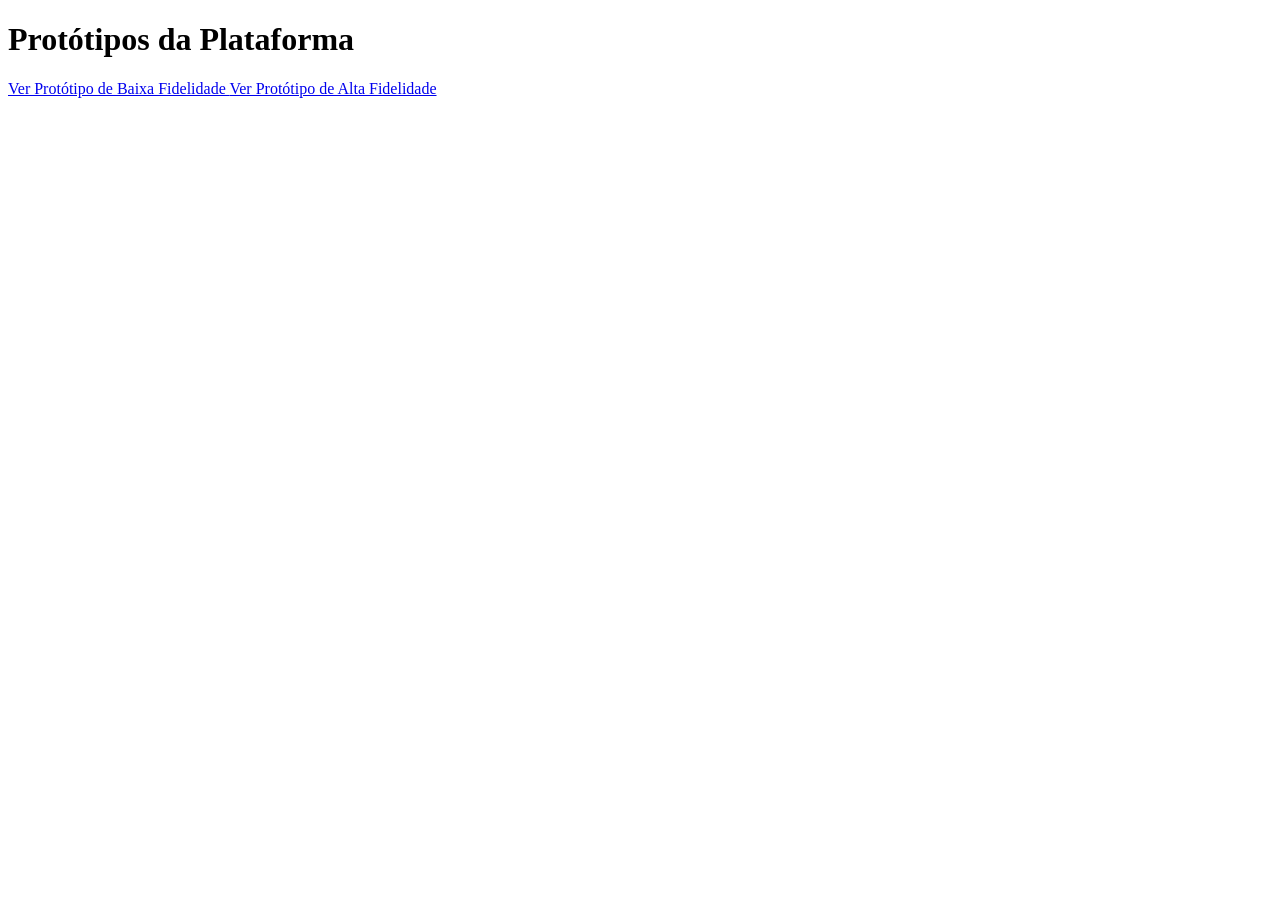
==== index.html @ ca990203 "atividade 07" ====
<!DOCTYPE html>
<html lang="pt-BR">

<head>
    <meta charset="UTF-8">
    <title>Protótipos - Plataforma de Cursos</title>
    <link rel="stylesheet" href="style.css">
</head>

<body>

    <div class="card">
        <h1>Protótipos da Plataforma</h1>

        <a href="acessibilidadeparaisodo.html" class="btn btn-baixa">
            Ver Protótipo de Baixa Fidelidade
        </a>

        <a href="altaqualidade.html" class="btn btn-alta">
            Ver Protótipo de Alta Fidelidade
        </a>
    </div>

</body>

</html>
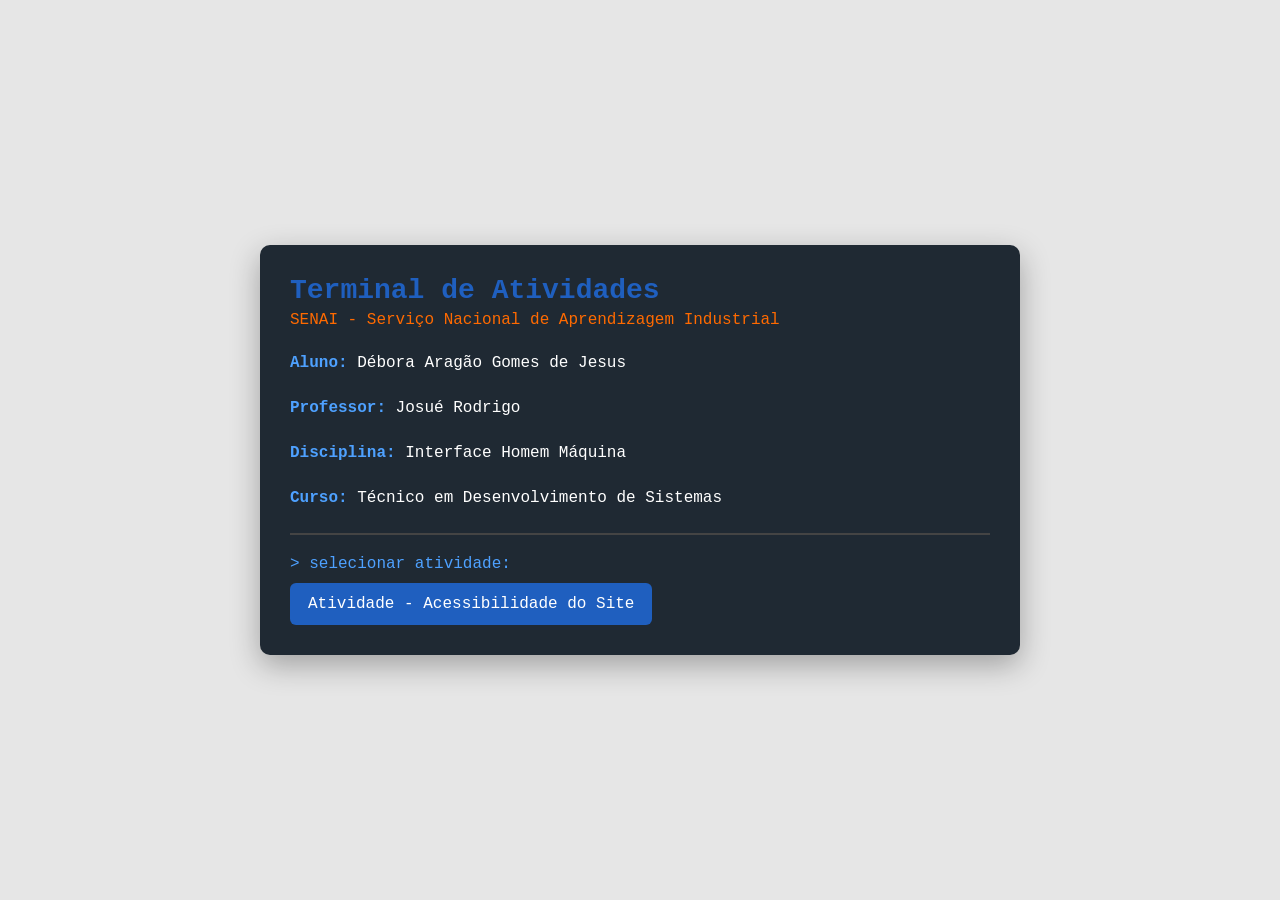
==== commit 50bc7afb: "atividade 07" ====
--- a/index.html
+++ b/index.html
@@ -3,22 +3,38 @@
 
 <head>
     <meta charset="UTF-8">
-    <title>Protótipos - Plataforma de Cursos</title>
+    <meta name="viewport" content="width=device-width, initial-scale=1.0">
+    <title>Terminal de Atividades - SENAI</title>
     <link rel="stylesheet" href="style.css">
 </head>
 
 <body>
 
-    <div class="card">
-        <h1>Protótipos da Plataforma</h1>
+    <div class="terminal">
 
-        <a href="acessibilidadeparaisodo.html" class="btn btn-baixa">
-            Ver Protótipo de Baixa Fidelidade
-        </a>
+        <div class="terminal-header">
+            <h1>Terminal de Atividades</h1>
+            <p class="instituicao">SENAI - Serviço Nacional de Aprendizagem Industrial</p>
+        </div>
 
-        <a href="altaqualidade.html" class="btn btn-alta">
-            Ver Protótipo de Alta Fidelidade
-        </a>
+        <div class="info">
+            <p><strong>Aluno:</strong> Débora Aragão Gomes de Jesus</p>
+            <p><strong>Professor:</strong> Josué Rodrigo</p>
+            <p><strong>Disciplina:</strong> Interface Homem Máquina</p>
+            <p><strong>Curso:</strong> Técnico em Desenvolvimento de Sistemas</p>
+        </div>
+
+        <div class="linha"></div>
+
+        <div class="atividades">
+            <p class="prompt">> selecionar atividade:</p>
+
+            <a href="acessibilidadeparaisodo.html" class="btn">
+                Atividade - Acessibilidade do Site
+            </a>
+
+        </div>
+
     </div>
 
 </body>
--- a/style.css
+++ b/style.css
@@ -0,0 +1,77 @@
+body {
+    margin: 0;
+    font-family: "Courier New", monospace;
+    background: #e6e6e6;
+    display: flex;
+    justify-content: center;
+    align-items: center;
+    height: 100vh;
+}
+
+/* Terminal */
+
+.terminal {
+    width: 700px;
+    background: #1f2933;
+    color: #ffffff;
+    border-radius: 10px;
+    box-shadow: 0 10px 30px rgba(0, 0, 0, 0.3);
+    padding: 30px;
+}
+
+/* Cabeçalho */
+
+.terminal-header h1 {
+    margin: 0;
+    color: #1f5fbf;
+    /* azul SENAI */
+    font-size: 28px;
+}
+
+.instituicao {
+    color: #ff6a00;
+    /* laranja SENAI */
+    margin-top: 5px;
+}
+
+/* Informações */
+
+.info {
+    margin-top: 20px;
+    line-height: 1.8;
+}
+
+.info strong {
+    color: #4ea1ff;
+}
+
+/* Linha separadora */
+
+.linha {
+    height: 2px;
+    background: #444;
+    margin: 20px 0;
+}
+
+/* Prompt estilo terminal */
+
+.prompt {
+    color: #4ea1ff;
+    margin-bottom: 10px;
+}
+
+/* Botão */
+
+.btn {
+    display: inline-block;
+    padding: 12px 18px;
+    background: #1f5fbf;
+    color: white;
+    text-decoration: none;
+    border-radius: 6px;
+    transition: 0.3s;
+}
+
+.btn:hover {
+    background: #ff6a00;
+}
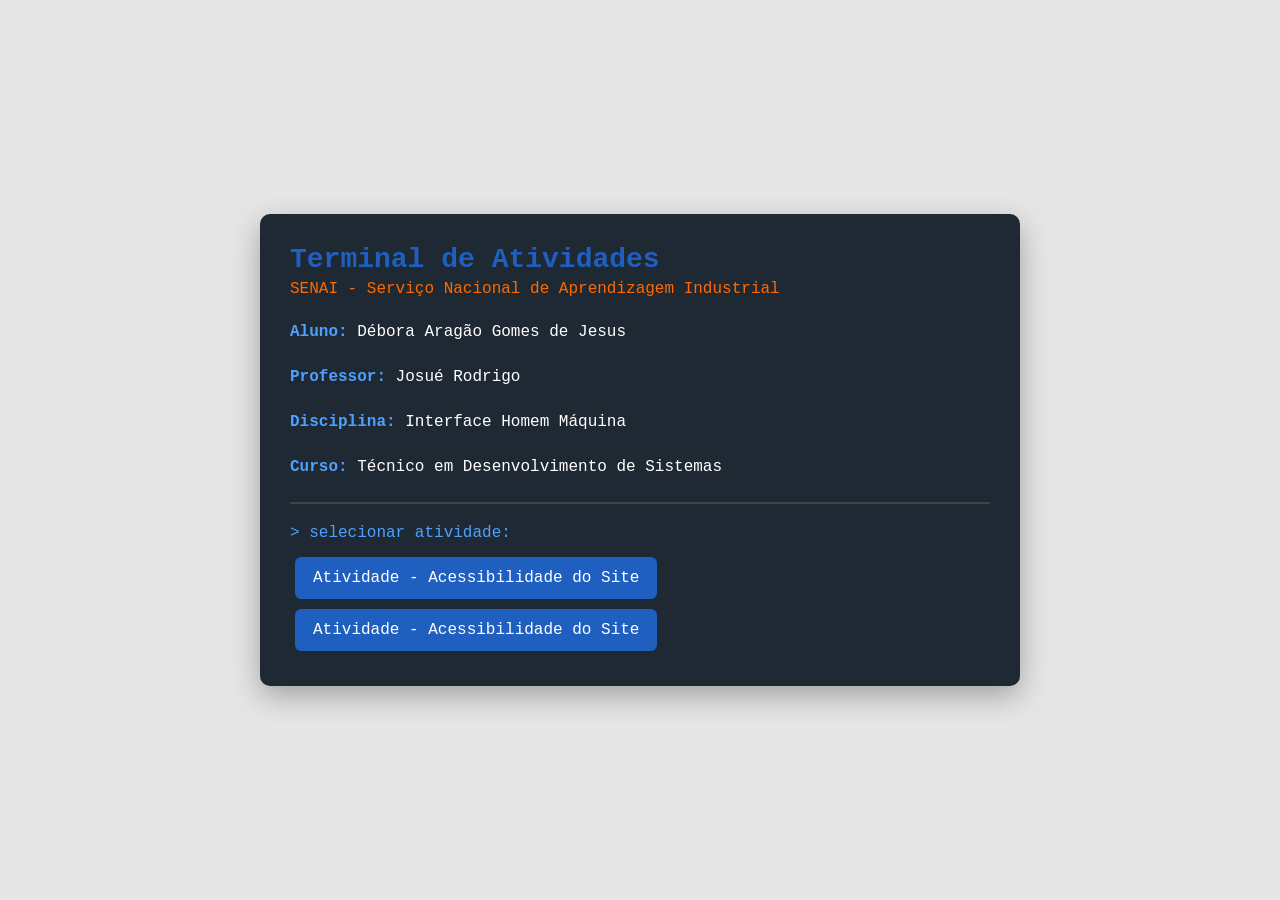
==== commit ad549436: "atividade 08" ====
--- a/index.html
+++ b/index.html
@@ -29,7 +29,11 @@
         <div class="atividades">
             <p class="prompt">> selecionar atividade:</p>
 
-            <a href="acessibilidadeparaisodo.html" class="btn">
+            <a href="/acessibilidadeparaidosos/acessibilidadeparaisodo.html" class="btn">
+                Atividade - Acessibilidade do Site
+            </a>
+
+            <a href="/siteparacrianças/siteparacriança.html" class = "btn">
                 Atividade - Acessibilidade do Site
             </a>
 
--- a/style.css
+++ b/style.css
@@ -70,6 +70,7 @@
     text-decoration: none;
     border-radius: 6px;
     transition: 0.3s;
+    margin: 5px;
 }
 
 .btn:hover {
